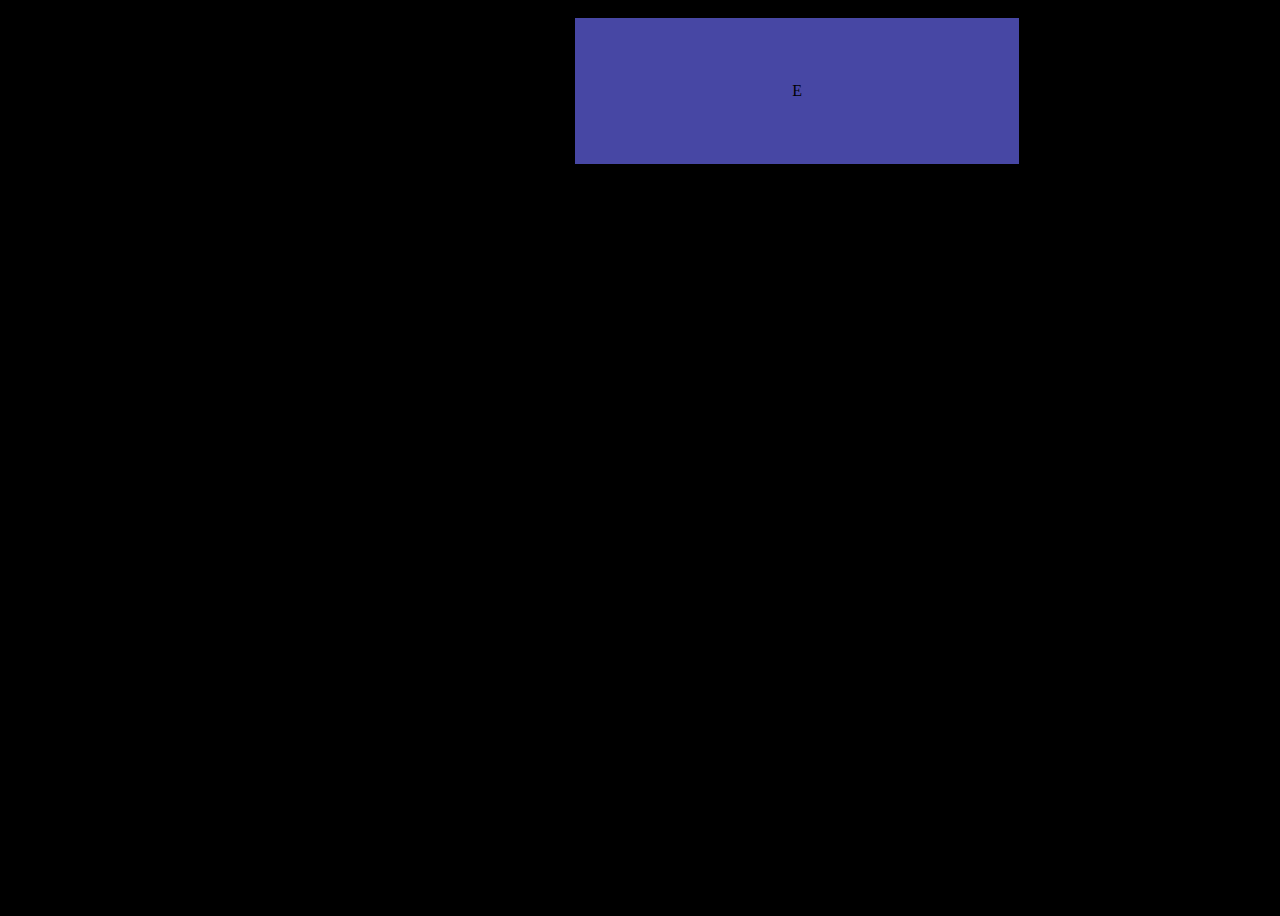
==== grid.html @ dc9b73db "Add files via upload" ====
<!DOCTYPE html>
<html lang="en">
  <head>
    <meta charset="UTF-8" />
    <meta http-equiv="X-UA-Compatible" content="IE=edge" />
    <meta name="viewport" content="width=, initial-scale=1.0" />
    <title>CSS Grid Layout</title>
    <link rel="stylesheet" href="./grid.css" />
  </head>
  <body>
    <main>
      <div class="item1">A</div>
      <div class="item2">B</div>
      <div class="item3">C</div>
      <div class="item4">D</div>
      <div class="item5">E</div>
    </main>
  </body>
</html>
---- grid.css ----
.{
     margin: 0;
     padding: 0;
 }
 body{
     background-color: black;
     justify-content: center;
     place-items:center ;
     min-height: 100vh;
}
main{
    display: grid;
    grid-template-area: "a a a b b"
                            "a a a b b"
                            "c c d d d"
                            "c c e e e";
    gap: 10px;
    width: 60%;
    margin: auto;
}
main div{
    padding: 4em;
    text-align: center;
}
.item1{
    background-color: orangered;
    grid-area: a;
}
.item2{
    background-color: orange;
    grid-area: b;
}
.item3{
    background-color: green;
    grid-area: c;
}
.item4{
    background-color: rgb(71, 71, 164);
    grid-area: d;
}
.item5{
    background-color: rgb(71, 71, 164);
    grid-area: e;
}
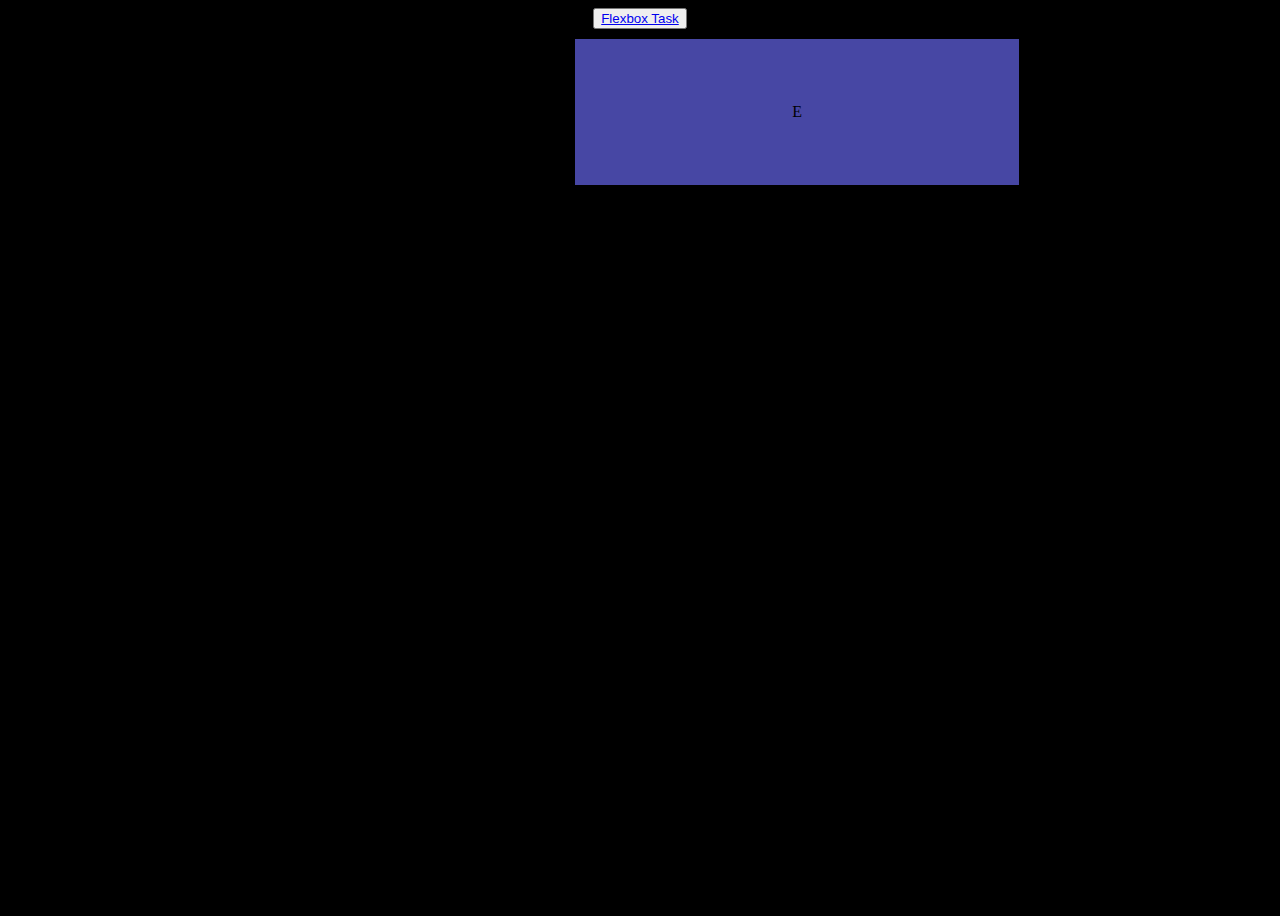
==== commit 3cbd44be: "save changes" ====
--- a/grid.html
+++ b/grid.html
@@ -8,7 +8,12 @@
     <link rel="stylesheet" href="./grid.css" />
   </head>
   <body>
-    <main>
+    <header>
+      <button class="btn">
+        <a href="./index.html">Flexbox Task</a>
+      </button>
+    </header>
+    <main class="grid_container">
       <div class="item1">A</div>
       <div class="item2">B</div>
       <div class="item3">C</div>
@@ -16,4 +21,4 @@
       <div class="item5">E</div>
     </main>
   </body>
-</html>
+</html>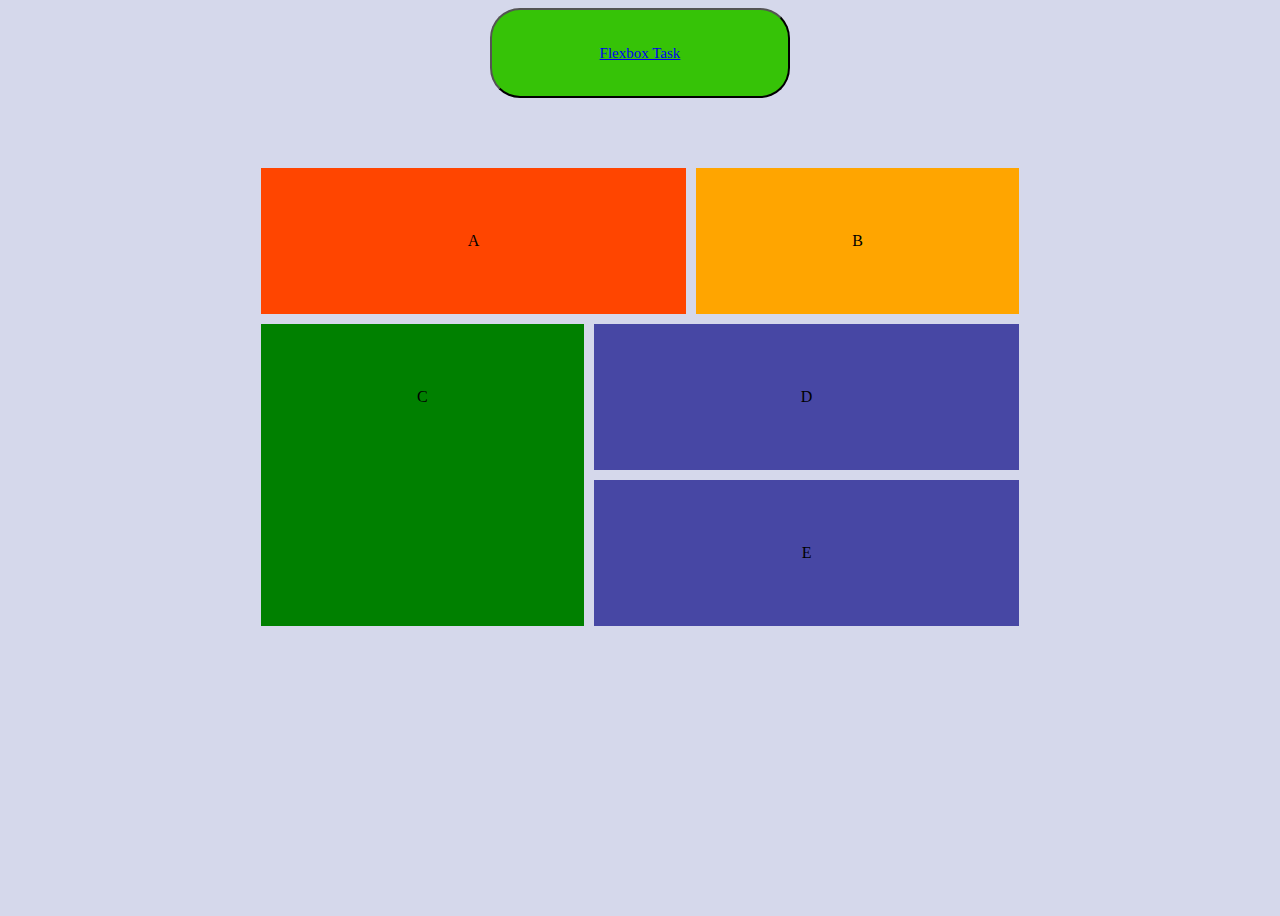
==== commit d6faabc5: "save changes" ====
--- a/grid.html
+++ b/grid.html
@@ -4,7 +4,7 @@
     <meta charset="UTF-8" />
     <meta http-equiv="X-UA-Compatible" content="IE=edge" />
     <meta name="viewport" content="width=, initial-scale=1.0" />
-    <title>CSS Grid Layout</title>
+    <title>CSS Grid Layout Task</title>
     <link rel="stylesheet" href="./grid.css" />
   </head>
   <body>
--- a/grid.css
+++ b/grid.css
@@ -1,44 +1,60 @@
- .{
-     margin: 0;
-     padding: 0;
- }
- body{
-     background-color: black;
-     justify-content: center;
-     place-items:center ;
-     min-height: 100vh;
+.{
+    margin: 0;
+    padding: 0;
 }
-main{
-    display: grid;
-    grid-template-area: "a a a b b"
-                            "a a a b b"
-                            "c c d d d"
-                            "c c e e e";
-    gap: 10px;
-    width: 60%;
-    margin: auto;
+body {
+    background-color: rgb(213, 216, 235);
+    justify-content: center;
+    place-items:center ;
+    min-height: 100vh;
 }
-main div{
-    padding: 4em;
-    text-align: center;
+.btn {
+    height: 90px;
+    width: 300px;
+    align-items: center;
+    border-radius: 30px;
+    margin: 60px, 0;
+    outline: none;
+    font-size: 15px;
+    padding: 15px, 40px;
+    cursor: pointer;
+    font-weight: 400px;
+    font-family: 'Lexend Deca';
+    background-color:hsla(123, 44%, 22%, 0.885);
+    background: rgb(54, 195, 7);
 }
-.item1{
-    background-color: orangered;
-    grid-area: a;
+.grid_container {
+   display: grid;
+   grid-template-areas: "a a a b b"
+                           "a a a b b"
+                           "c c d d d"
+                           "c c e e e";
+   gap: 10px;
+   width: 60%;
+   margin: auto;
+   margin-top: 70px;
 }
-.item2{
-    background-color: orange;
-    grid-area: b;
+main div {
+   padding: 4em;
+   text-align: center;
 }
-.item3{
-    background-color: green;
-    grid-area: c;
+.item1 {
+   background-color: orangered;
+   grid-area: a;
 }
-.item4{
-    background-color: rgb(71, 71, 164);
-    grid-area: d;
+.item2 {
+   background-color: orange;
+   grid-area: b;
 }
-.item5{
-    background-color: rgb(71, 71, 164);
-    grid-area: e;
-}+.item3 {
+   background-color: green;
+   grid-area: c;
+}
+.item4 {
+   background-color: rgb(71, 71, 164);
+   grid-area: d;
+}
+.item5 {
+   background-color: rgb(71, 71, 164);
+   grid-area: e;
+}  